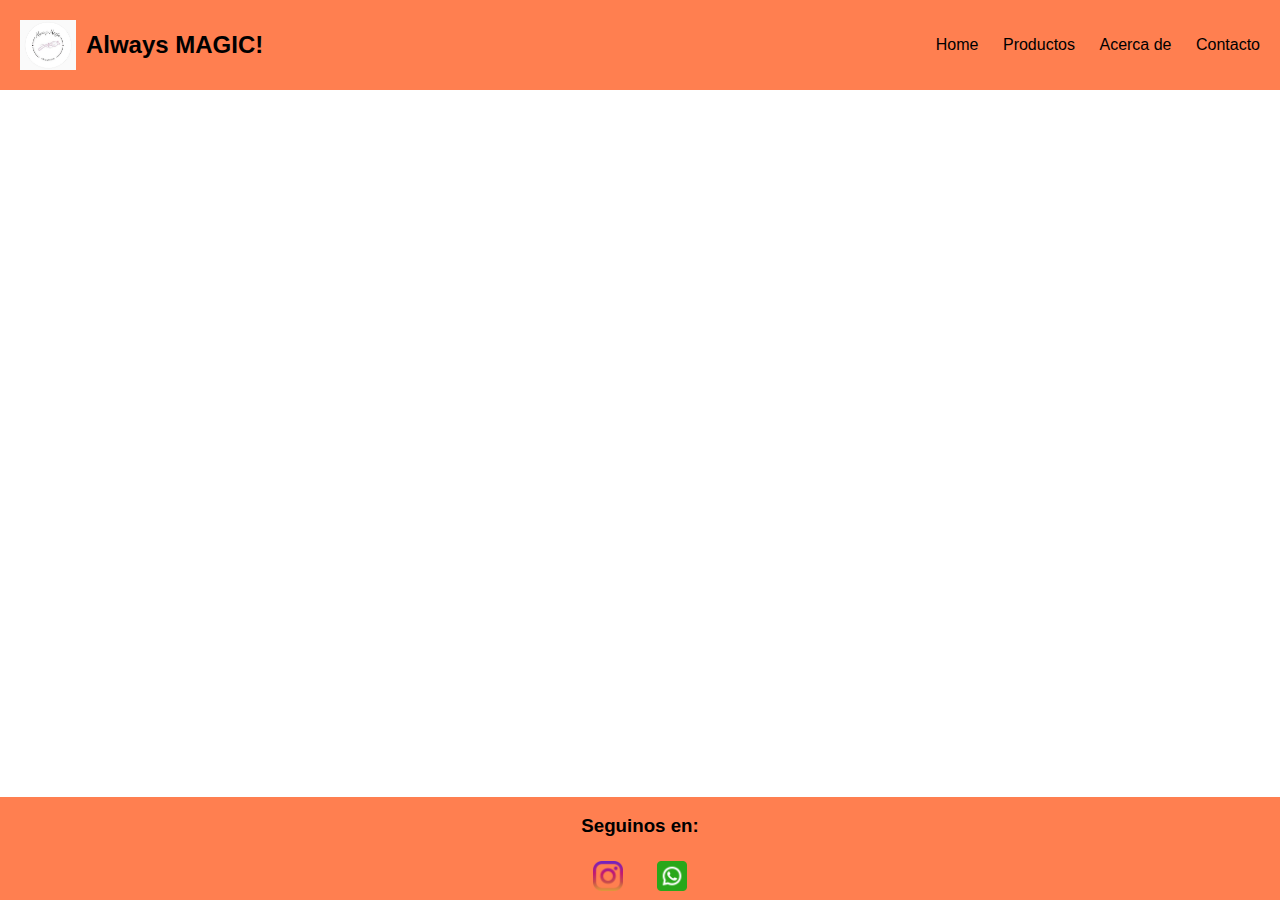
==== acercade.html @ 8a5698a3 "header y footer" ====
<!DOCTYPE html>
<html lang="es">

<head>
    <meta charset="UTF-8">
    <meta http-equiv="X-UA-Compatible" content="IE=edge">
    <meta name="viewport" content="width=device-width, initial-scale=1.0">
    <title>Always MAGIC!</title>
    <link rel="stylesheet" href="styles.css">
</head>

<body>
    <header>
        <div class="logo">
            <img src="imagenes/always .JPG" alt="logo de la compañia">
            <h2>Always MAGIC!</h2>
        </div>
        <nav>
            <a href="index.html" class="navheader">Home</a>
            <a href="productos.html" class="navheader">Productos</a>
            <a href="acercade.html" class="navheader">Acerca de</a>
            <a href="contacto.html" class="navheader">Contacto</a>
        </nav>
    </header>
    <footer>
        <h3>Seguinos en:</h3>
        <nav>
            <a href="https://www.instagram.com/alwaysmagicok/" class="navfoo"> <img src="./imagenes/instagram.png"
                    alt="Instagram"></a>
            <a href="https://api.whatsapp.com/send?phone=1162069838" class="navfoo"> <img src="./imagenes/whatsapp.png"
                    alt=Whatsapp></a>
        </nav>
    </footer>

</body>

</html>
---- styles.css ----
body {
    font-family: sans-serif;
    margin: 0;
}

header {
    display: flex;
    min-height: 70px;
    background-color: coral;
    justify-content: space-between;
    align-items: center;
    padding: 10px;
}

.logo {
    display: flex;
    align-items: center;
}

.logo img {
    height: 50px;
    padding: 10px;
}

a {
    text-decoration: none;
    padding: 10px;
    color: black;

}

nav a:hover {
    color: white;
}

.navfoo img {
    height: 30px;
    padding: 5px;
}

footer {
    position: absolute;
    width: 100%;
    bottom: 0;
    background-color: coral;
    display: flex;
    justify-content: center;
    align-items: center;
    flex-direction: column;
}

@media (max-width: 700px) {
    header {
        flex-direction: column;
    }
}
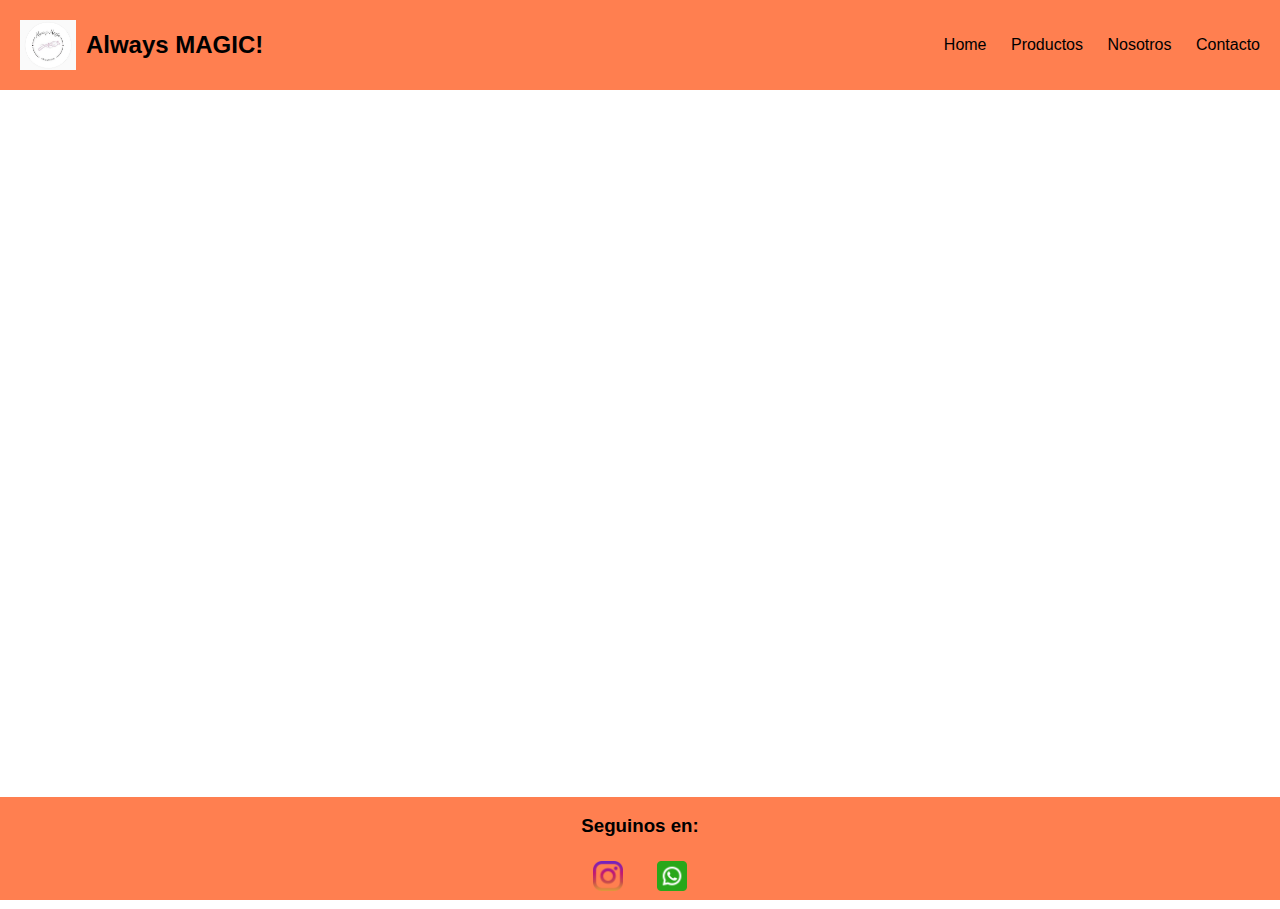
==== commit 39304a5a: "actualización de nombres" ====
--- a/acercade.html
+++ b/acercade.html
@@ -16,18 +16,18 @@
             <h2>Always MAGIC!</h2>
         </div>
         <nav>
-            <a href="index.html" class="navheader">Home</a>
-            <a href="productos.html" class="navheader">Productos</a>
-            <a href="acercade.html" class="navheader">Acerca de</a>
-            <a href="contacto.html" class="navheader">Contacto</a>
+            <a href="index.html" class="navHeader">Home</a>
+            <a href="productos.html" class="navHeader">Productos</a>
+            <a href="acercade.html" class="navHeader">Nosotros</a>
+            <a href="contacto.html" class="navHeader">Contacto</a>
         </nav>
     </header>
     <footer>
         <h3>Seguinos en:</h3>
         <nav>
-            <a href="https://www.instagram.com/alwaysmagicok/" class="navfoo"> <img src="./imagenes/instagram.png"
+            <a href="https://www.instagram.com/alwaysmagicok/" class="navFooter"> <img src="./imagenes/instagram.png"
                     alt="Instagram"></a>
-            <a href="https://api.whatsapp.com/send?phone=1162069838" class="navfoo"> <img src="./imagenes/whatsapp.png"
+            <a href="https://api.whatsapp.com/send?phone=1162069838" class="navFooter"> <img src="./imagenes/whatsapp.png"
                     alt=Whatsapp></a>
         </nav>
     </footer>
--- a/styles.css
+++ b/styles.css
@@ -6,7 +6,7 @@
 header {
     display: flex;
     min-height: 70px;
-    background-color: coral;
+    background-color: #ff7f50;
     justify-content: space-between;
     align-items: center;
     padding: 10px;
@@ -25,15 +25,14 @@
 a {
     text-decoration: none;
     padding: 10px;
-    color: black;
-
+    color: #000;
 }
 
 nav a:hover {
-    color: white;
+    color: #fff;
 }
 
-.navfoo img {
+.navFooter img {
     height: 30px;
     padding: 5px;
 }
@@ -49,7 +48,7 @@
     flex-direction: column;
 }
 
-@media (max-width: 700px) {
+@media (max-width: 760px) {
     header {
         flex-direction: column;
     }
